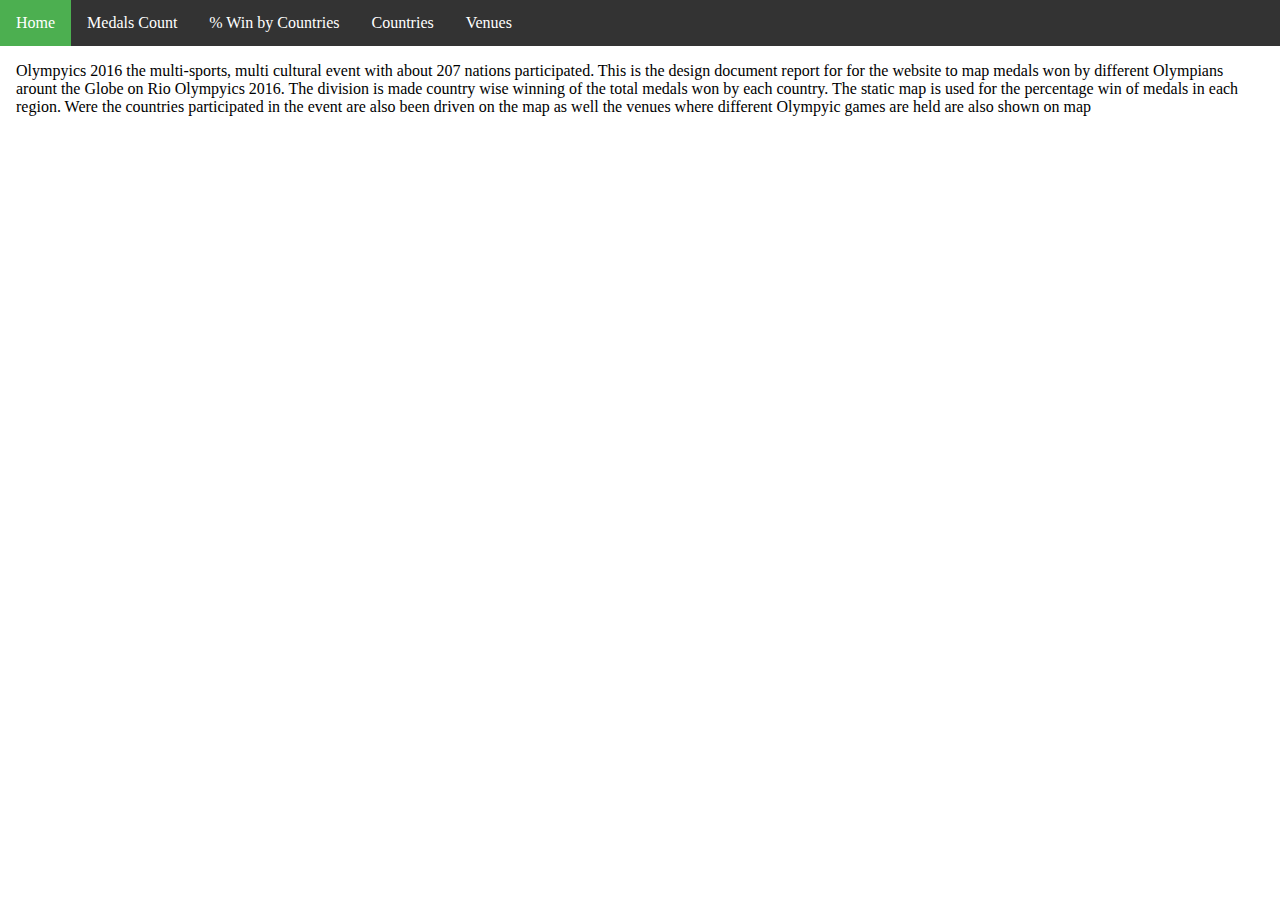
==== index.html @ 7c0643f1 "initial design" ====
<!DOCTYPE html>
<html lang="en" dir="ltr">
  <head>
    <meta charset="utf-8">
    <title>Home</title>
    <link rel="stylesheet" href="style.css">
  </head>
  <body>
    <ul class="topnav">
      <li><a href="index.html" class="active">Home</a></li>
      <li><a href="medals.html">Medals Count</a></li>
      <li><a href="percentagemedals.html">% Win by Countries</a></li>
      <li><a href="countries.html" >Countries</a></li>
      <li><a href="venues.html">Venues</a></li>
    </ul>
    <div style="padding:0 16px;">
      <p>Olympyics 2016 the multi-sports, multi cultural event with about 207 nations participated. This is the design document report for for the website to map medals
      won by different Olympians arount the Globe on Rio Olympyics 2016. The division is made country wise winning of the total medals won by each country. The static
     map is used for the percentage win of medals in each region. Were the countries participated in the event are also been driven on the map as well the venues where
     different Olympyic games are held are also shown on map</p>

    </div>
  </body>
</html>
---- style.css ----
body {margin: 0;}

ul.topnav {
    list-style-type: none;
    margin: 0;
    padding: 0;
    overflow: hidden;
    background-color: #333;
}

ul.topnav li {float: left;}

ul.topnav li a {
    display: block;
    color: white;
    text-align: center;
    padding: 14px 16px;
    text-decoration: none;
}

ul.topnav li a:hover:not(.active) {background-color: #111;}

ul.topnav li a.active {background-color: #4CAF50;}

ul.topnav li.right {float: right;}

@media screen and (max-width: 600px){
    ul.topnav li.right,
    ul.topnav li {float: none;}
}
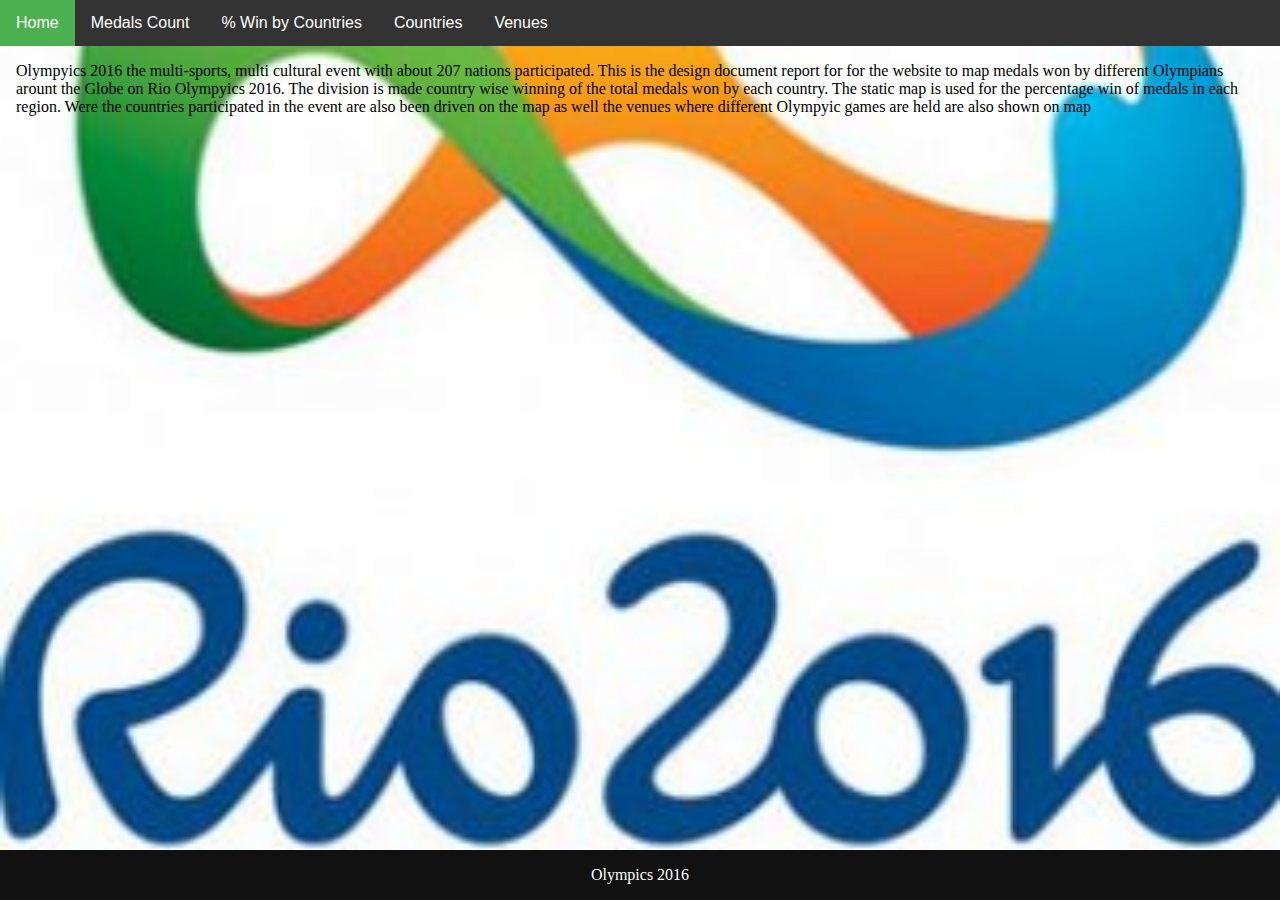
==== commit 3a4fca40: "Styling" ====
--- a/index.html
+++ b/index.html
@@ -3,9 +3,12 @@
   <head>
     <meta charset="utf-8">
     <title>Home</title>
+    <meta name="viewport" content="width=device-width, initial-scale=1">
     <link rel="stylesheet" href="style.css">
+
   </head>
   <body>
+  <div class="bg">
     <ul class="topnav">
       <li><a href="index.html" class="active">Home</a></li>
       <li><a href="medals.html">Medals Count</a></li>
@@ -20,5 +23,9 @@
      different Olympyic games are held are also shown on map</p>
 
     </div>
+    <div class="footer">
+      <p>Olympics 2016</p>
+    </div>
+</div>
   </body>
 </html>
--- a/style.css
+++ b/style.css
@@ -1,6 +1,17 @@
-body {margin: 0;}
+body, html {
+    height: 100%;
+    margin: 0;
+}
+.bg {
+    background-image: url("rio_olympics_2016.jpg");
+    background-position: center; /* Center the image */
+    background-repeat: no-repeat; /* Do not repeat the image */
+    height: 100%;
+    background-size: cover;
+}
 
 ul.topnav {
+    font-family: "Trebuchet MS", Arial, Helvetica, sans-serif;
     list-style-type: none;
     margin: 0;
     padding: 0;
@@ -28,3 +39,36 @@
     ul.topnav li.right,
     ul.topnav li {float: none;}
 }
+
+#countries {
+    font-family: "Trebuchet MS", Arial, Helvetica, sans-serif;
+    border-collapse: collapse;
+    width: 100%;
+}
+
+#countries td, #countries th {
+    border: 1px solid #ddd;
+    padding: 8px;
+}
+
+#countries tr:nth-child(even){background-color: #f2f2f2;}
+
+#countries tr:hover {background-color: #ddd;}
+
+#countries th {
+    padding-top: 12px;
+    padding-bottom: 12px;
+    text-align: left;
+    background-color: #4CAF50;
+    color: white;
+}
+
+.footer {
+    position: fixed;
+    left: 0;
+    bottom: 0;
+    width: 100%;
+    background-color: #111;
+    color: white;
+    text-align: center;
+}
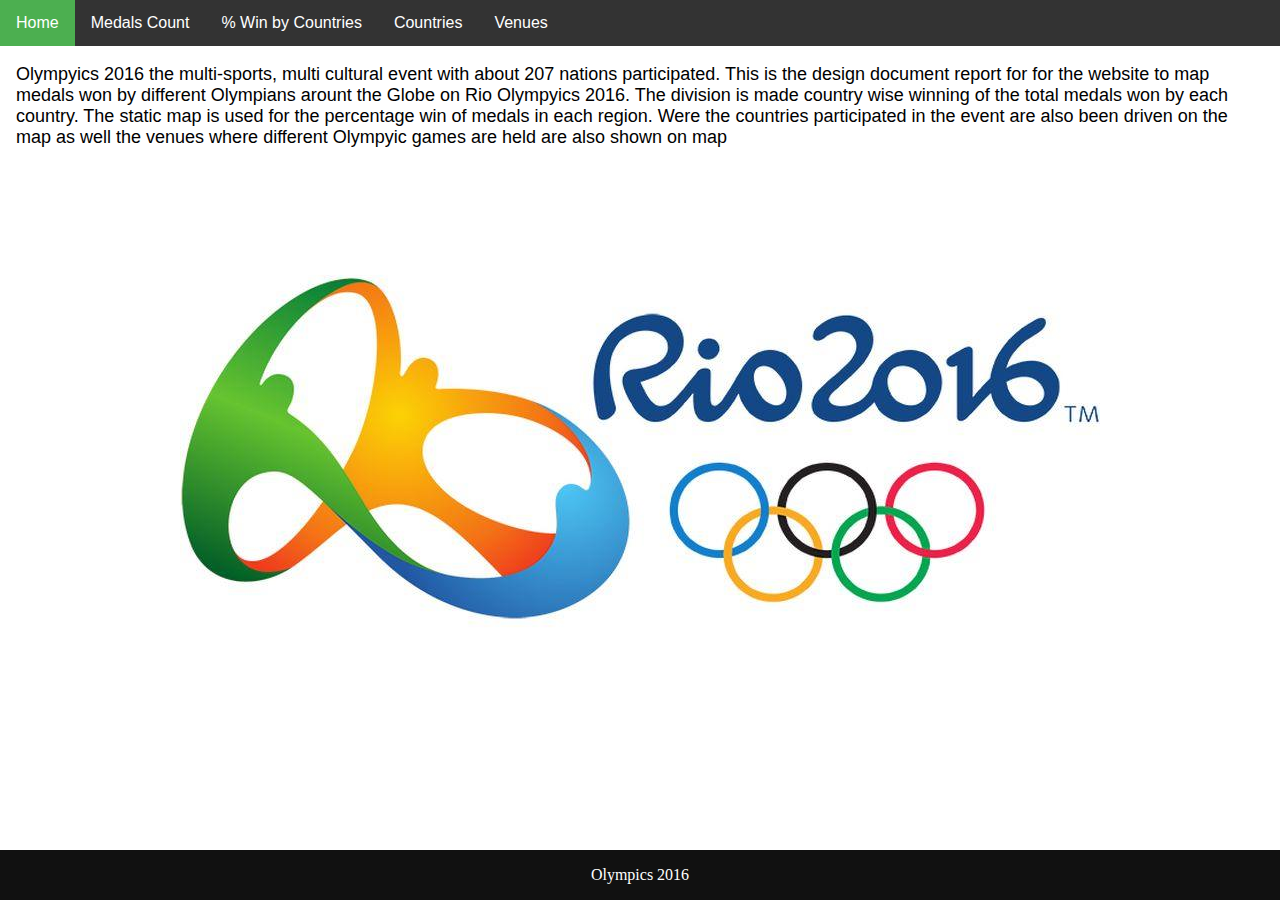
==== commit 14f01bf8: "Changed Style" ====
--- a/index.html
+++ b/index.html
@@ -16,7 +16,7 @@
       <li><a href="countries.html" >Countries</a></li>
       <li><a href="venues.html">Venues</a></li>
     </ul>
-    <div style="padding:0 16px;">
+    <div class="content" style="padding:0 16px;">
       <p>Olympyics 2016 the multi-sports, multi cultural event with about 207 nations participated. This is the design document report for for the website to map medals
       won by different Olympians arount the Globe on Rio Olympyics 2016. The division is made country wise winning of the total medals won by each country. The static
      map is used for the percentage win of medals in each region. Were the countries participated in the event are also been driven on the map as well the venues where
--- a/style.css
+++ b/style.css
@@ -7,7 +7,7 @@
     background-position: center; /* Center the image */
     background-repeat: no-repeat; /* Do not repeat the image */
     height: 100%;
-    background-size: cover;
+
 }
 
 ul.topnav {
@@ -63,6 +63,14 @@
     color: white;
 }
 
+.content {
+  font-family: "Source Sans Pro", "Arial", sans-serif;
+  font-size: 18px;
+  padding-top: 12px;
+  padding-bottom: 12px;
+  text-align: left;
+}
+
 .footer {
     position: fixed;
     left: 0;
@@ -72,3 +80,8 @@
     color: white;
     text-align: center;
 }
+
+img {
+    max-width: 50%;
+    border-radius: 8px;
+  }
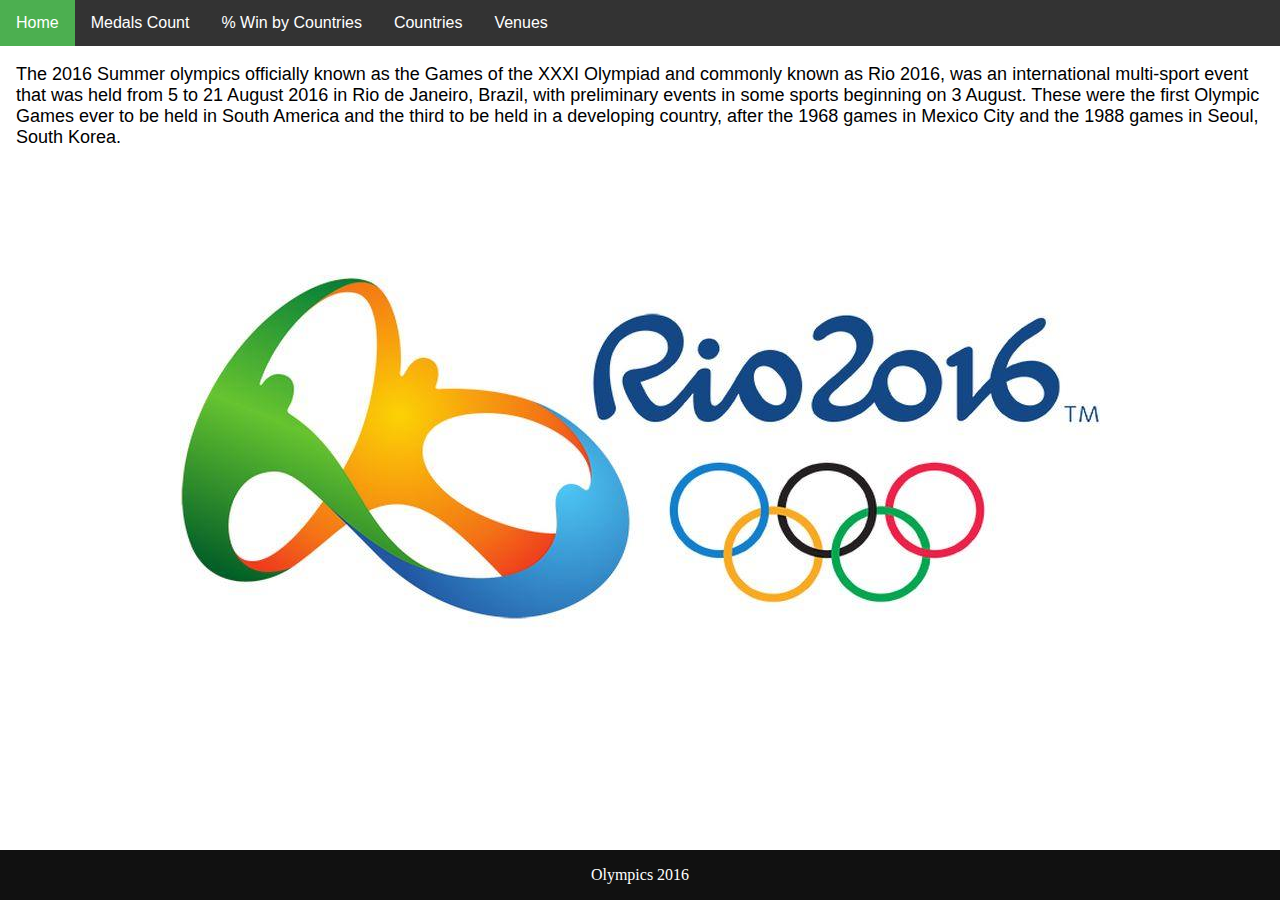
==== commit 30f1aeec: "final" ====
--- a/index.html
+++ b/index.html
@@ -17,10 +17,10 @@
       <li><a href="venues.html">Venues</a></li>
     </ul>
     <div class="content" style="padding:0 16px;">
-      <p>Olympyics 2016 the multi-sports, multi cultural event with about 207 nations participated. This is the design document report for for the website to map medals
-      won by different Olympians arount the Globe on Rio Olympyics 2016. The division is made country wise winning of the total medals won by each country. The static
-     map is used for the percentage win of medals in each region. Were the countries participated in the event are also been driven on the map as well the venues where
-     different Olympyic games are held are also shown on map</p>
+      <p>The 2016 Summer olympics officially known as the Games of the XXXI Olympiad and commonly known as Rio 2016,
+         was an international multi-sport event that was held from 5 to 21 August 2016 in Rio de Janeiro, Brazil,
+         with preliminary events in some sports beginning on 3 August. These were the first Olympic Games ever to be
+         held in South America and the third to be held in a developing country, after the 1968 games in Mexico City and the 1988 games in Seoul, South Korea.</p>
 
     </div>
     <div class="footer">
--- a/style.css
+++ b/style.css
@@ -80,8 +80,8 @@
     color: white;
     text-align: center;
 }
-
 img {
-    max-width: 50%;
-    border-radius: 8px;
-  }
+    display: block;
+    margin-left: auto;
+    margin-right: auto;
+}
